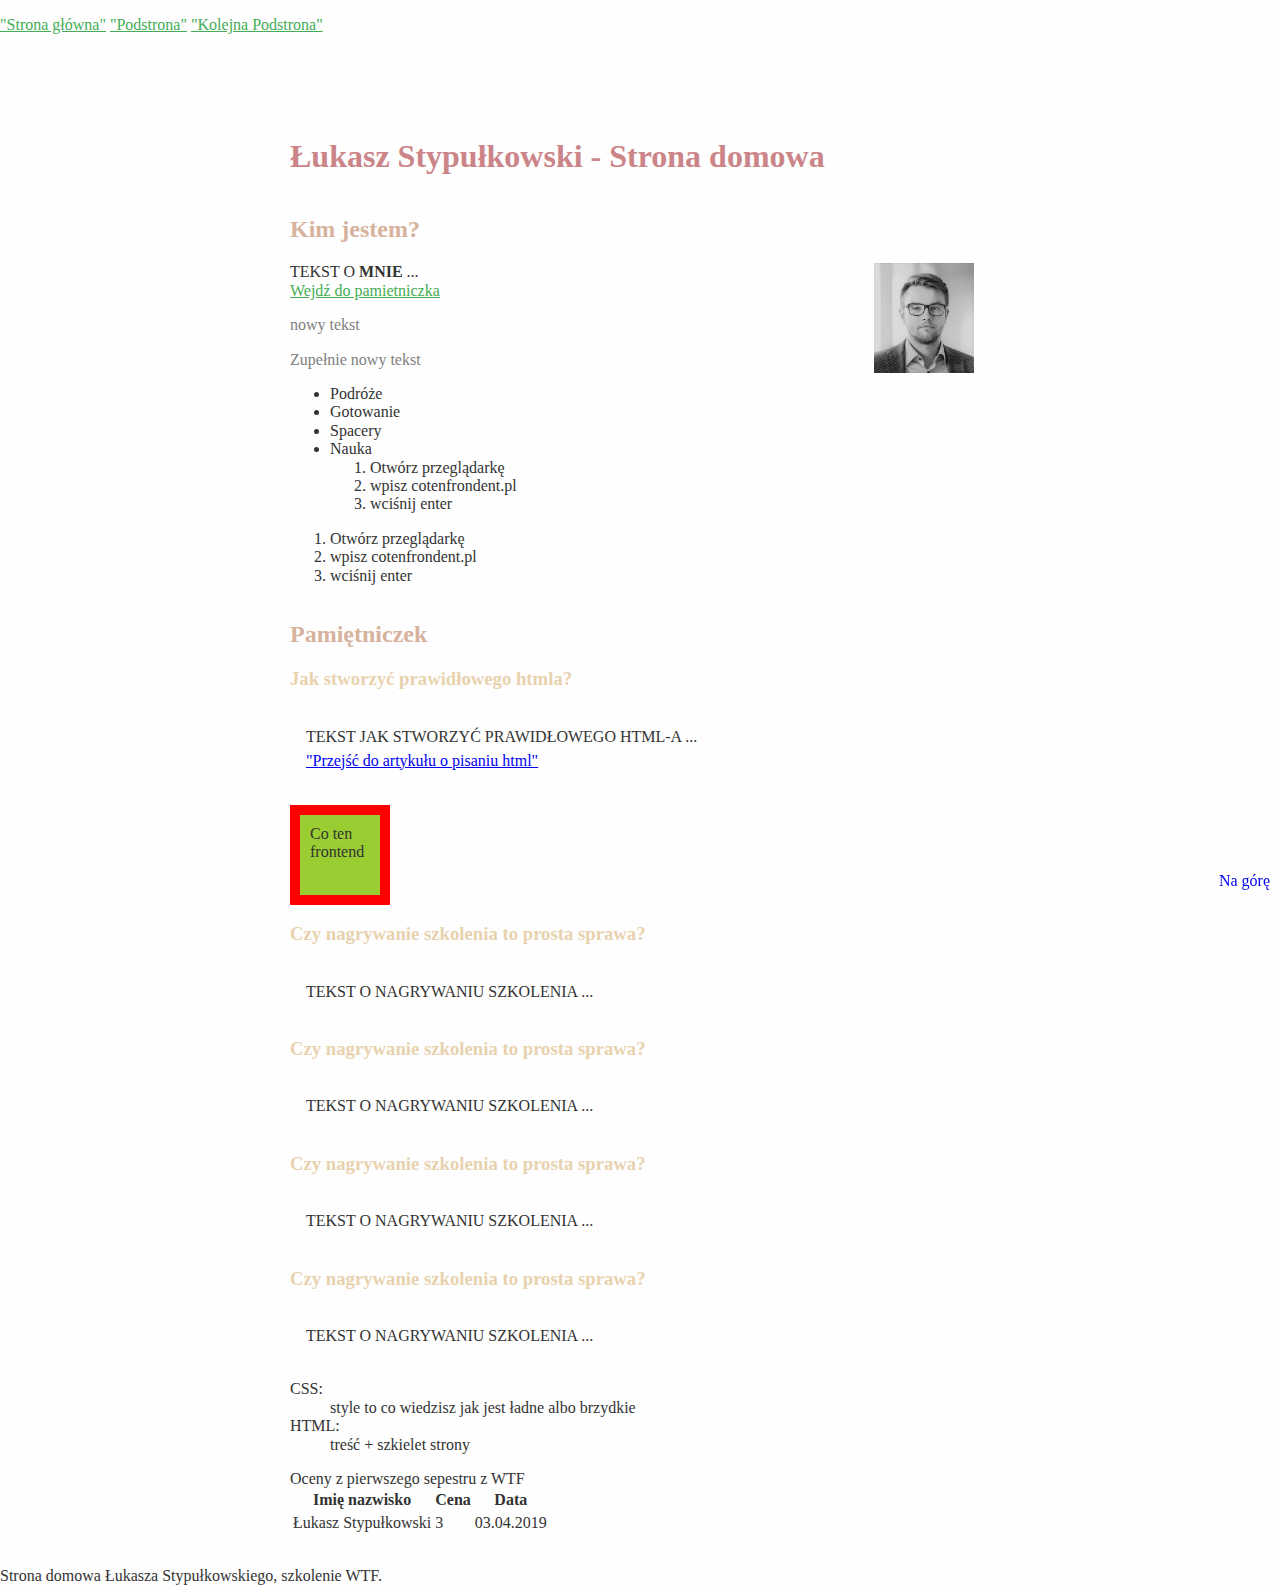
==== index.html @ 16699893 "initial commit" ====
<!DOCTYPE html>
<html lang="pl">

<head>
    <meta charset="UTF-8">
    <meta name="viewport" content="width=device-width, initial-scale=1.0">
    <title>Document</title>
    <link rel="stylesheet" href="style.css" type="text/css">
    <link rel="stylesheet" href="normalize.css" type="text/css">
    <link rel="stylesheet" href="background.css" type="text/css">
</head>

<body class="page">
    <header class="site-header">
        <nav class="navigation">
            <ul class="navigation__list">
                <li class="navigation__item"><a class="navigation__link" href="index.html">"Strona główna"</a></li>
                <li class="navigation__item"><a class="navigation__link" href="podstrona.html">"Podstrona"</a></li>
                <li class="navigation__item"><a class="navigation__link" href="kolejna-podstrona.html">"Kolejna Podstrona"</a></li>
            </ul>
        </nav>
    </header>
    <main id="top" class="main">
        <header>
            <h1 class="heading">
                Łukasz Stypułkowski - Strona domowa
            </h1>
        </header>

        <section class="about">
            
            <h2 class="about__header"> Kim jestem?</h2>
            <p class="about__paragraph">TEKST O <b>MNIE</b> ...
                <img src="obrazek1.jpg" alt="to ja" class="about__photo"/> 
                <br>
                <a class="about__link" href="#diary">Wejdź do pamietniczka</a>
            </p>
            <p class ='about__paragraph about__paragraph--color about__paragraph--js'>Testuję BEM</p>
            <p class ='about__paragraph about__paragraph--color about__paragraph--js2'></p>

            <section class="about__hobby">
                <ul>
                    <li>Podróże</li>
                    <li>Gotowanie</li>
                    <li>Spacery</li>
                    <li>Nauka
                        <ol>
                            <li>Otwórz przeglądarkę</li>
                            <li>wpisz cotenfrondent.pl</li>
                            <li>wciśnij enter</li>
                        </ol>
                    </li>
                </ul>
            </section>
            <section class="about__plan">
                <ol>
                    <li>Otwórz przeglądarkę</li>
                    <li>wpisz cotenfrondent.pl</li>
                    <li>wciśnij enter</li>
                </ol>
            </section>

        </section>

        <section id="diary">
            <h2 class="diary__header">Pamiętniczek</h2>
           
            <section class="day">
                <h3 class="day__header"> Jak stworzyć prawidłowego htmla?</h3>
                <p class="day__paragraph">TEKST JAK STWORZYĆ PRAWIDŁOWEGO HTML-A ... <br>
                <a class="day__link" href="podstrona.html">"Przejść do artykułu o pisaniu html"</a>
                </p>
            </section>

            <section class="day">
                <div class="day__box">Co ten frontend</div>
                <h3 class= "day__header"> Czy nagrywanie szkolenia to prosta sprawa?</h3>
                <p class="day__paragraph"> TEKST O NAGRYWANIU SZKOLENIA ... </p>
            </section>

            <section class="day">
                <h3 class= "day__header"> Czy nagrywanie szkolenia to prosta sprawa?</h3>
                <p class="day__paragraph"> TEKST O NAGRYWANIU SZKOLENIA ... </p>
            </section>

            <section class="day">
                <h3 class= "day__header"> Czy nagrywanie szkolenia to prosta sprawa?</h3>
                <p class="day__paragraph"> TEKST O NAGRYWANIU SZKOLENIA ... </p>
            </section>

            <section class="day">
                <h3 class= "day__header"> Czy nagrywanie szkolenia to prosta sprawa?</h3>
                <p class="day__paragraph"> TEKST O NAGRYWANIU SZKOLENIA ... </p>
            </section>
        </section>
        <section class="glossary">
            <dl>
                <dt>CSS:</dt>
                <dd>style to co wiedzisz jak jest ładne albo brzydkie</dd>
                <dt>HTML:</dt>
                <dd>treść + szkielet strony</dd>
            </dl>
        </section>
        <section class="data">
            <caption>Oceny z pierwszego sepestru z WTF</caption>
            <table>
                <thead>
                    <tr>
                        <th>Imię nazwisko</th>
                        <th>Cena</th>
                        <th>Data</th>
                    </tr>
                </thead>
                <tbody>
                    <td>Łukasz Stypułkowski</td>
                    <td>3</td>
                    <td>03.04.2019</td>
                </tbody>
            </table>
        </section>
    </main>
    <footer class="footer">
        <a href="#top" class="footer__top">Na górę</a>
        Strona domowa Łukasza Stypułkowskiego, szkolenie WTF.
    </footer>
    <script src="main.js"></script>
</body>

</html>
---- style.css ----
html{
    box-sizing: border-box;
}

*, *:after, *:before{
    box-sizing: inherit; 
}

body {
    background: #fefefe;
    color: #333;
}

.main{
    width: 100% ;
    max-width: 700px; 
    margin: 32px auto;
    padding-top: 50px;
}

.heading {
    color: #CB8589;

}

.site__header{
    position: fixed;
    width: 100%;
    background:floralwhite;
}

.navigation{

}

.navigation__link{

    color: rgb(67, 173, 85);
}

.navigation__item{
    display: inline;
}

.navigation__list{
    list-style: none;
    padding: 0;
}


.about{
    position: relative;
    overflow: hidden;
}

.about__header{
    color: #D7B29D;
}

.about_paragraph{
    padding: 16px;

}

.about__paragraph--color{
    color: gray;
}

.about__photo{
    width: 100%;
    max-width: 100px;
    display: block;
    float: right;
    margin: 0 16px 16px 0;
}

.about__link{
    color: rgb(67, 173, 85);
}

.diary__header {
    color: #D7B29D;
}

.day__header {
    color: #E8D2AE;
}
.day__paragraph{
    line-height: 24px;
    padding: 16px;
}

.day__box{
    width: 100px;
    height: 100px;
    background: yellowgreen;
    padding: 10px;
    border: 10px solid red;
    box-sizing: border-box;
    position: sticky;
    top: 0px;
    left: 10%;
}

.footer__top{
    position: fixed;
    bottom: 10px;
    right: 10px;
    text-decoration: none;
}
---- background.css ----
.page{
    background-image: url(../images/pic01.jpg);
    background-position: center center;
    background-repeat: repeat-x ;
}
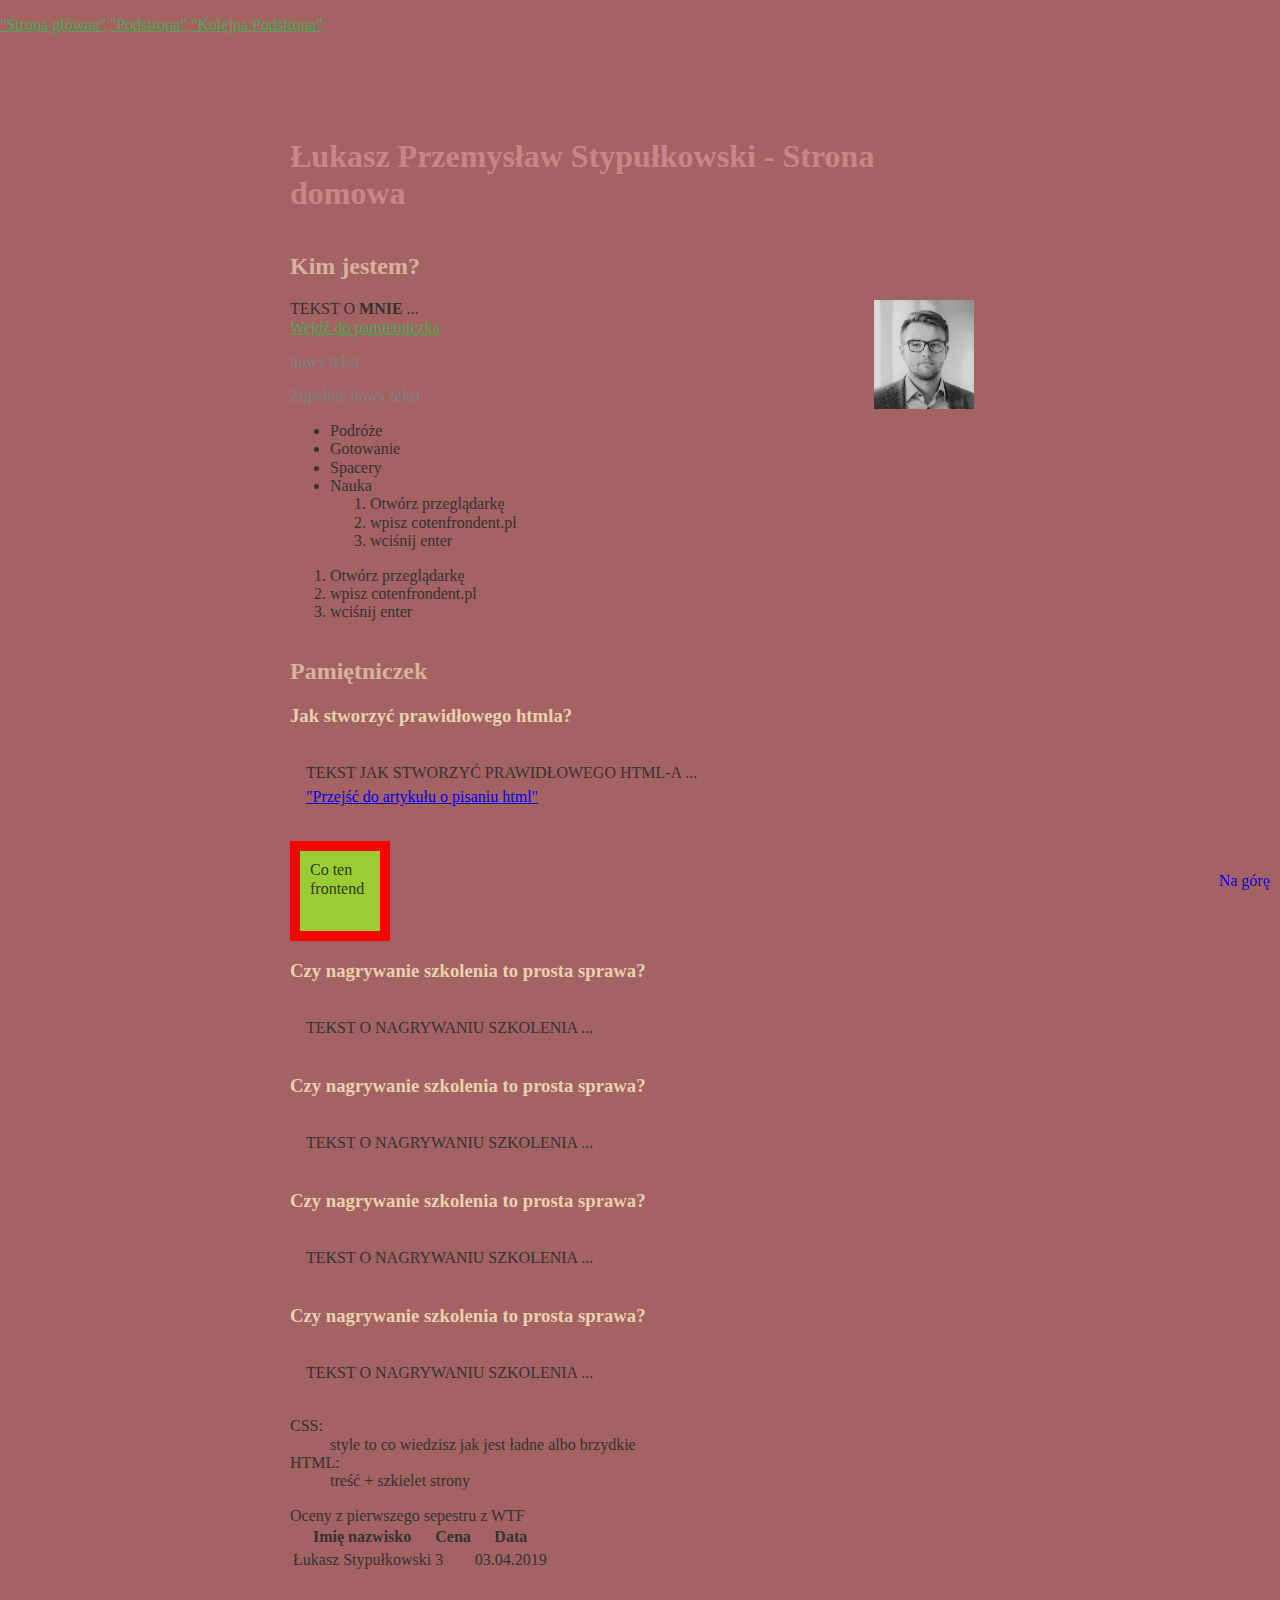
==== commit 34fc3484: "feat: new header" ====
--- a/index.html
+++ b/index.html
@@ -23,7 +23,7 @@
     <main id="top" class="main">
         <header>
             <h1 class="heading">
-                Łukasz Stypułkowski - Strona domowa
+                Łukasz Przemysław Stypułkowski - Strona domowa
             </h1>
         </header>
 
--- a/style.css
+++ b/style.css
@@ -7,7 +7,7 @@
 }
 
 body {
-    background: #fefefe;
+    background: #a56262;
     color: #333;
 }
 
